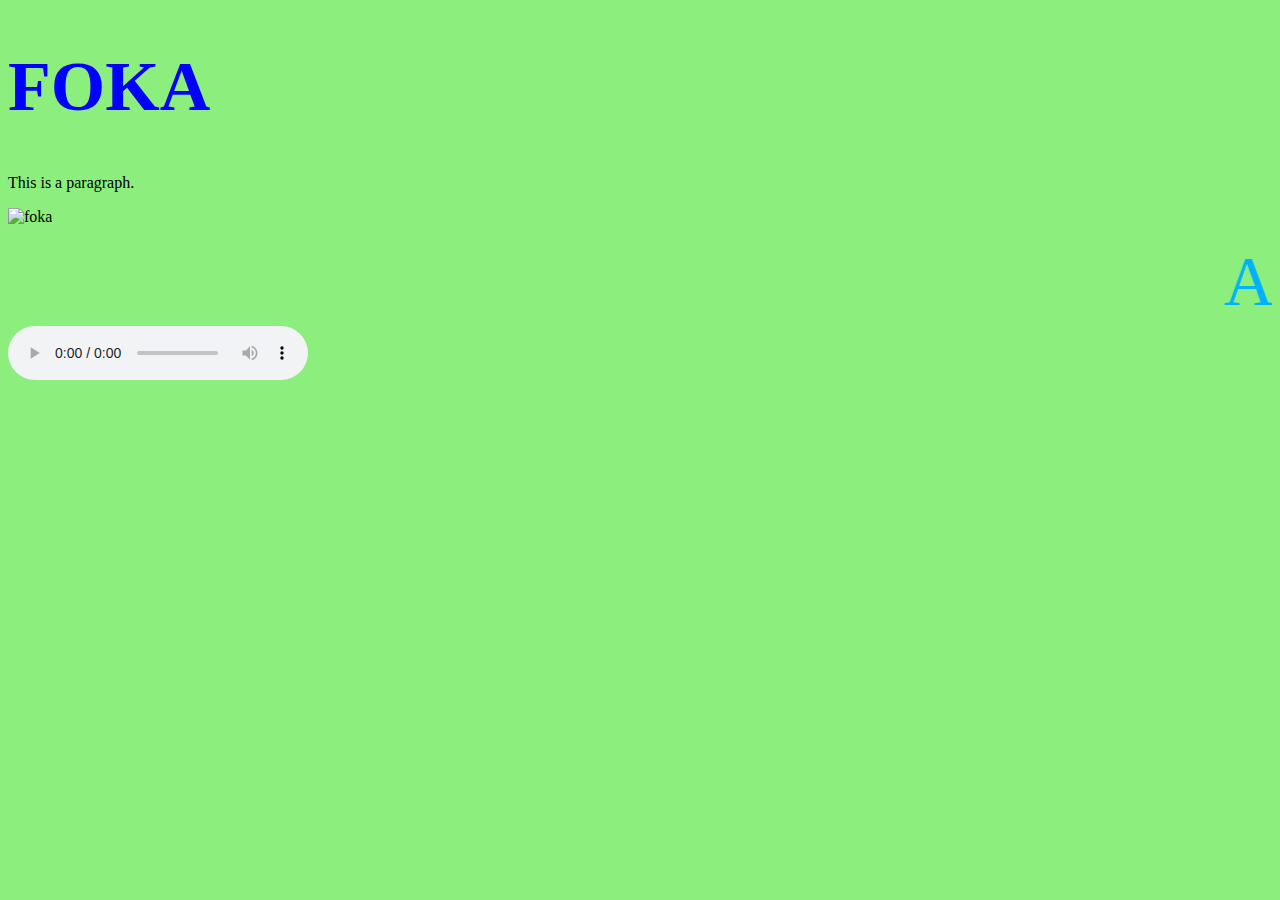
==== index.html @ 0dfc5cfc "Create index.html" ====
<!DOCTYPE html>
<html>
<body>
<META HTTP-EQUIV="content-type" CONTENT="text/html; charset=utf-8">
<body style="background-color:#8cee7c;">
<h1 style="color:blue;font-size:70px;" >FOKA</h1>
<p style="font-family:'TimesNewRoman';">This is a paragraph.</p>
<!--<p>My first paragraph.</p>
<p style="color:red;">This is a red paragraph.</p> -->
<img src="foka.gif" alt="foka" width="400" height="400">
<p></p>
<marquee style="color:#00b1ff;font-size:70px;" behavior="scroll" direction="left">Auf der Heide blüht ein kleines Blümelein Und das heißt Erika Heiß von hunderttausend kleinen Bienelein Wird umschwärmt Erika</marquee>
<audio controls>
    <source src="kolysanka.mp3" type="audio/mpeg">
    Your browser does not support the audio element.
</audio>
</body>
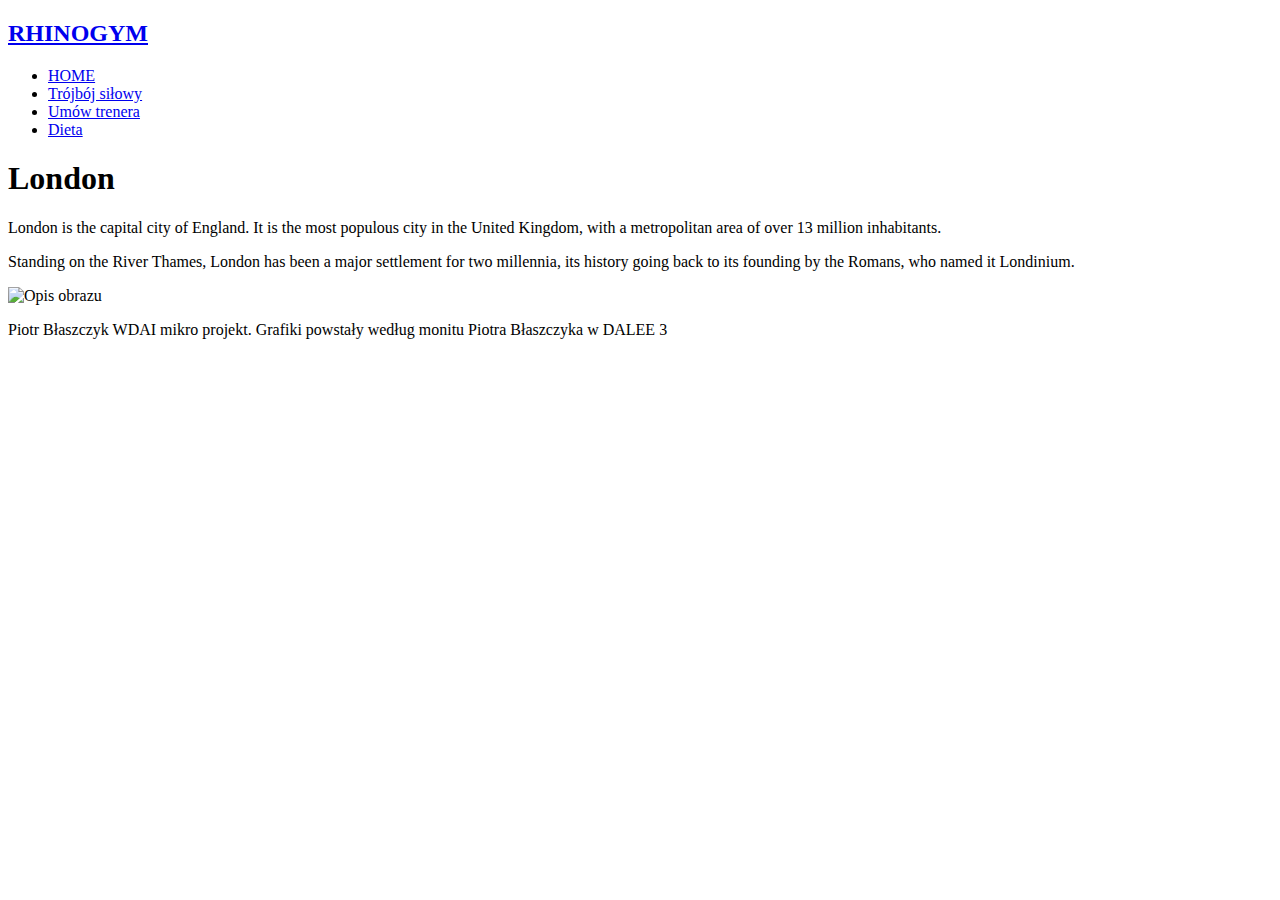
==== commit a2cc0ee1: "Create index.html" ====
--- a/index.html
+++ b/index.html
@@ -1,17 +1,43 @@
 <!DOCTYPE html>
-<html>
+<html lang="en">
+<head>
+    <meta charset="UTF-8">
+    <title>Rhinogym</title>
+    <meta name="viewport" content="width=device-width, initial-scale=1">
+    <link rel="stylesheet" type="text/css" href="styl01.css">
+    <link rel="preconnect" href="https://fonts.googleapis.com">
+    <link rel="preconnect" href="https://fonts.gstatic.com" crossorigin>
+    <link href="https://fonts.googleapis.com/css2?family=Lexend:wght@100;300;900&display=swap" rel="stylesheet">
+</head>
 <body>
-<META HTTP-EQUIV="content-type" CONTENT="text/html; charset=utf-8">
-<body style="background-color:#8cee7c;">
-<h1 style="color:blue;font-size:70px;" >FOKA</h1>
-<p style="font-family:'TimesNewRoman';">This is a paragraph.</p>
-<!--<p>My first paragraph.</p>
-<p style="color:red;">This is a red paragraph.</p> -->
-<img src="foka.gif" alt="foka" width="400" height="400">
-<p></p>
-<marquee style="color:#00b1ff;font-size:70px;" behavior="scroll" direction="left">Auf der Heide blüht ein kleines Blümelein Und das heißt Erika Heiß von hunderttausend kleinen Bienelein Wird umschwärmt Erika</marquee>
-<audio controls>
-    <source src="kolysanka.mp3" type="audio/mpeg">
-    Your browser does not support the audio element.
-</audio>
+
+
+<header>
+    <h2> <span class="my-class1"><a href="home.html">RHINOGYM</a></span></h2>
+</header>
+
+<section>
+    <nav>
+        <ul><li><a href="home.html">HOME</a></li>
+            <li><a href="trojboj.html">Trójbój siłowy</a></li>
+            <li><a href="trener.html">Umów trenera</a></li>
+            <li><a href="dieta.html">Dieta</a></li>
+        </ul>
+    </nav>
+
+    <article>
+        <h1>London</h1>
+        <p>London is the capital city of England. It is the most populous city in the  United Kingdom, with a metropolitan area of over 13 million inhabitants.</p>
+        <p>Standing on the River Thames, London has been a major settlement for two millennia, its history going back to its founding by the Romans, who named it Londinium.</p>
+    </article>
+</section>
+
+<img src="images/squat_1.jpg" alt="Opis obrazu">
+
+
+<footer>
+    <p>Piotr Błaszczyk WDAI mikro projekt. Grafiki powstały według monitu Piotra Błaszczyka w DALEE 3</p>
+</footer>
+
 </body>
+</html>
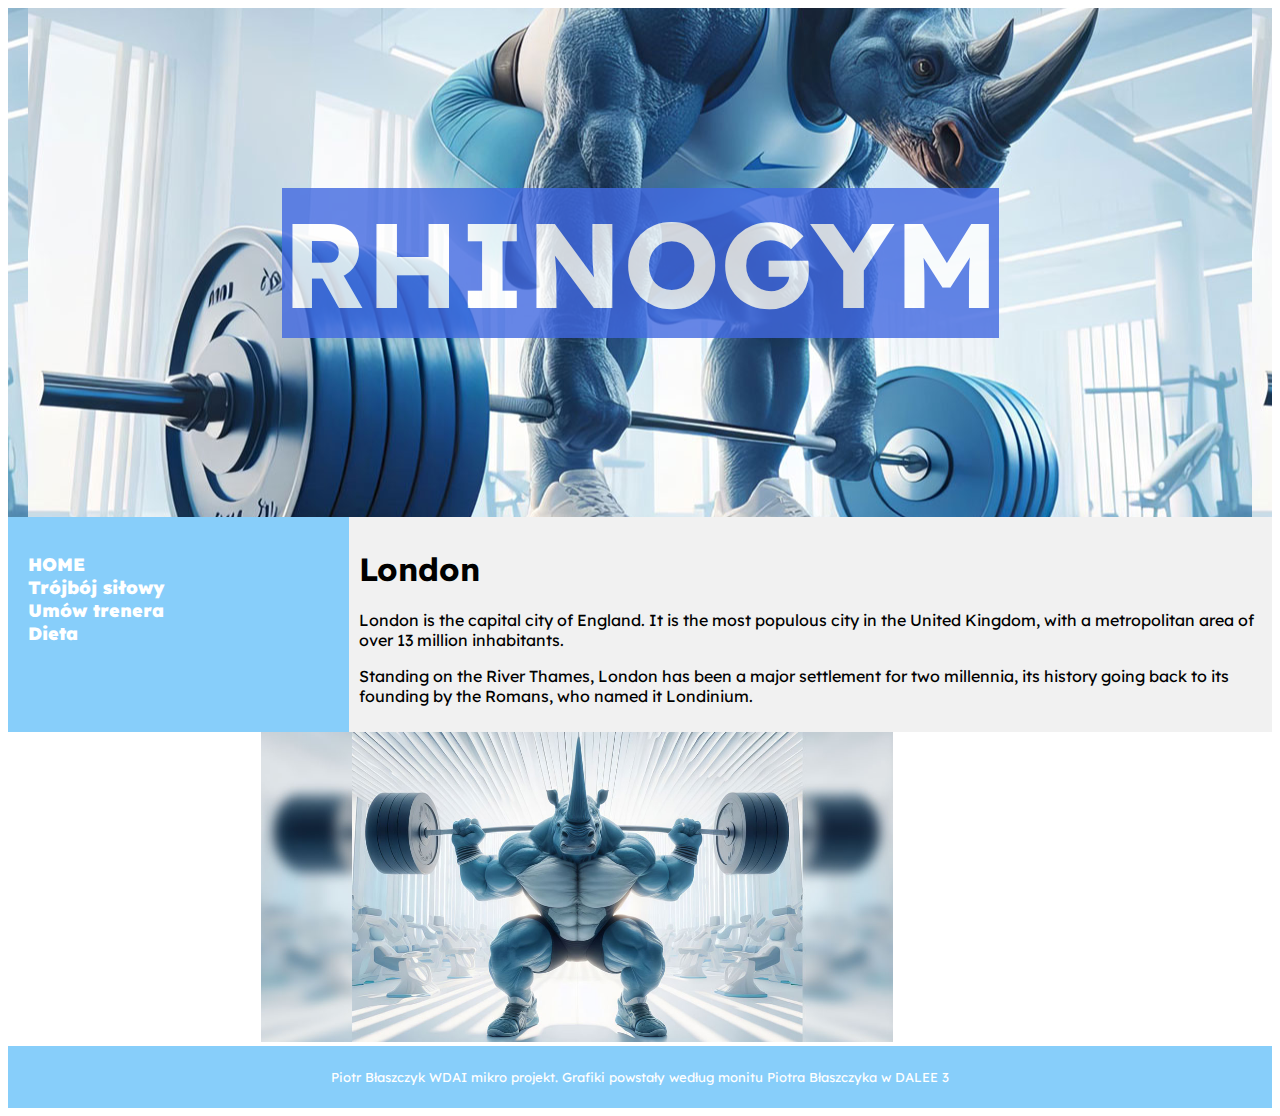
==== commit 869199b7: "Add files via upload" ====
--- a/index.html
+++ b/index.html
@@ -1,43 +1,43 @@
-<!DOCTYPE html>
-<html lang="en">
-<head>
-    <meta charset="UTF-8">
-    <title>Rhinogym</title>
-    <meta name="viewport" content="width=device-width, initial-scale=1">
-    <link rel="stylesheet" type="text/css" href="styl01.css">
-    <link rel="preconnect" href="https://fonts.googleapis.com">
-    <link rel="preconnect" href="https://fonts.gstatic.com" crossorigin>
-    <link href="https://fonts.googleapis.com/css2?family=Lexend:wght@100;300;900&display=swap" rel="stylesheet">
-</head>
-<body>
-
-
-<header>
-    <h2> <span class="my-class1"><a href="home.html">RHINOGYM</a></span></h2>
-</header>
-
-<section>
-    <nav>
-        <ul><li><a href="home.html">HOME</a></li>
-            <li><a href="trojboj.html">Trójbój siłowy</a></li>
-            <li><a href="trener.html">Umów trenera</a></li>
-            <li><a href="dieta.html">Dieta</a></li>
-        </ul>
-    </nav>
-
-    <article>
-        <h1>London</h1>
-        <p>London is the capital city of England. It is the most populous city in the  United Kingdom, with a metropolitan area of over 13 million inhabitants.</p>
-        <p>Standing on the River Thames, London has been a major settlement for two millennia, its history going back to its founding by the Romans, who named it Londinium.</p>
-    </article>
-</section>
-
-<img src="images/squat_1.jpg" alt="Opis obrazu">
-
-
-<footer>
-    <p>Piotr Błaszczyk WDAI mikro projekt. Grafiki powstały według monitu Piotra Błaszczyka w DALEE 3</p>
-</footer>
-
-</body>
-</html>
+<!DOCTYPE html>
+<html lang="en">
+<head>
+    <meta charset="UTF-8">
+    <title>Rhinogym</title>
+    <meta name="viewport" content="width=device-width, initial-scale=1">
+    <link rel="stylesheet" type="text/css" href="styl01.css">
+    <link rel="preconnect" href="https://fonts.googleapis.com">
+    <link rel="preconnect" href="https://fonts.gstatic.com" crossorigin>
+    <link href="https://fonts.googleapis.com/css2?family=Lexend:wght@100;300;900&display=swap" rel="stylesheet">
+</head>
+<body>
+
+
+<header>
+    <h2> <span class="my-class1"><a href="index.html">RHINOGYM</a></span></h2>
+</header>
+
+<section>
+    <nav>
+        <ul><li><a href="index.html">HOME</a></li>
+            <li><a href="trojboj.html">Trójbój siłowy</a></li>
+            <li><a href="trener.html">Umów trenera</a></li>
+            <li><a href="dieta.html">Dieta</a></li>
+        </ul>
+    </nav>
+
+    <article>
+        <h1>London</h1>
+        <p>London is the capital city of England. It is the most populous city in the  United Kingdom, with a metropolitan area of over 13 million inhabitants.</p>
+        <p>Standing on the River Thames, London has been a major settlement for two millennia, its history going back to its founding by the Romans, who named it Londinium.</p>
+    </article>
+</section>
+
+<img src="images/squat_1.jpg" alt="Opis obrazu">
+
+
+<footer>
+    <p>Piotr Błaszczyk WDAI mikro projekt. Grafiki powstały według monitu Piotra Błaszczyka w DALEE 3</p>
+</footer>
+
+</body>
+</html>
--- a/styl01.css
+++ b/styl01.css
@@ -0,0 +1,156 @@
+* {
+    box-sizing: border-box;
+}
+
+body {
+    /* font-family: Arial, Helvetica, sans-serif; */
+    font-family: 'Lexend', sans-serif;
+}
+
+@media screen and (max-width: 768px) {
+    header {
+        font-size: 1.5em; /* Dostosowany rozmiar czcionki dla mniejszych ekranów */
+    }
+}
+
+img {
+    width: 50%;
+    margin-left: 20%;
+
+
+}
+
+header img {
+    max-width: 100%;
+    height: auto;
+    display: block;
+    margin: 0 auto;
+}
+
+/* Style the header */
+header {
+    background-color: lightskyblue;
+    background-image: url(images/deadlift_1.jpg);
+    /* background-size: cover; */
+    background-position: center;
+    padding: 80px;
+    text-align: center;
+    color: white;
+    font-size: 80px;
+    font-weight: 900;
+  }
+.my-class1 {
+    background-color: royalblue;
+    opacity: 80%;
+}
+.my-class2 {
+    position: relative;
+}
+
+
+a:-webkit-any-link {
+    color: inherit;
+    cursor: pointer;
+    text-decoration: midnightblue;
+}
+
+/* Container for flexboxes */
+section {
+    display: -webkit-flex;
+    display: flex;
+
+}
+
+/* Style the navigation menu */
+nav {
+    -webkit-flex: 1;
+    -ms-flex: 1;
+    flex: 1;
+    background: lightskyblue;
+    padding: 20px;
+
+}
+nav li {
+    font-weight: 900;
+    font-size: large;
+    color: white;
+}
+
+/* Style the list inside the menu */
+nav ul {
+    list-style-type: none;
+    padding: 0;
+}
+
+
+/* Style the content */
+article {
+    -webkit-flex: 3;
+    -ms-flex: 3;
+    flex: 3;
+    background-color: #f1f1f1;
+    padding: 10px;
+}
+
+/* Style the footer */
+footer {
+    background-color: lightskyblue;
+    padding: 10px;
+    text-align: center;
+    font-size: small;
+    color: white;
+}
+
+/* Responsive layout - makes the menu and the content (inside the section) sit on top of each other instead of next to each other */
+@media (max-width: 600px) {
+    section {
+        -webkit-flex-direction: column;
+        flex-direction: column;
+    }
+}
+
+/* Style dla całego formularza */
+form {
+    max-width: 600px;
+    margin: 0 auto;
+    padding: 20px;
+    background-color: lightblue;
+    border: 1px solid #ddd;
+    border-radius: 5px;
+    box-shadow: 0 0 5px rgba(0, 0, 0, 0.1);
+}
+
+/* Style dla etykiet */
+label {
+    display: block;
+    margin-bottom: 5px;
+    font-weight: bold;
+}
+
+/* Style dla pól tekstowych */
+input[type="number"],
+input[type="text"],
+select {
+    width: 100%;
+    padding: 10px;
+    margin-bottom: 10px;
+    border: 1px solid #ccc;
+    border-radius: 5px;
+}
+
+/* Styl dla przycisku */
+input[type="button"] {
+    background-color: #007BFF;
+    color: white;
+    padding: 10px 20px;
+    border: none;
+    border-radius: 5px;
+    cursor: pointer;
+}
+
+/* Styl dla wyniku */
+#result {
+    margin-top: 10px;
+    font-weight: bold;
+}
+
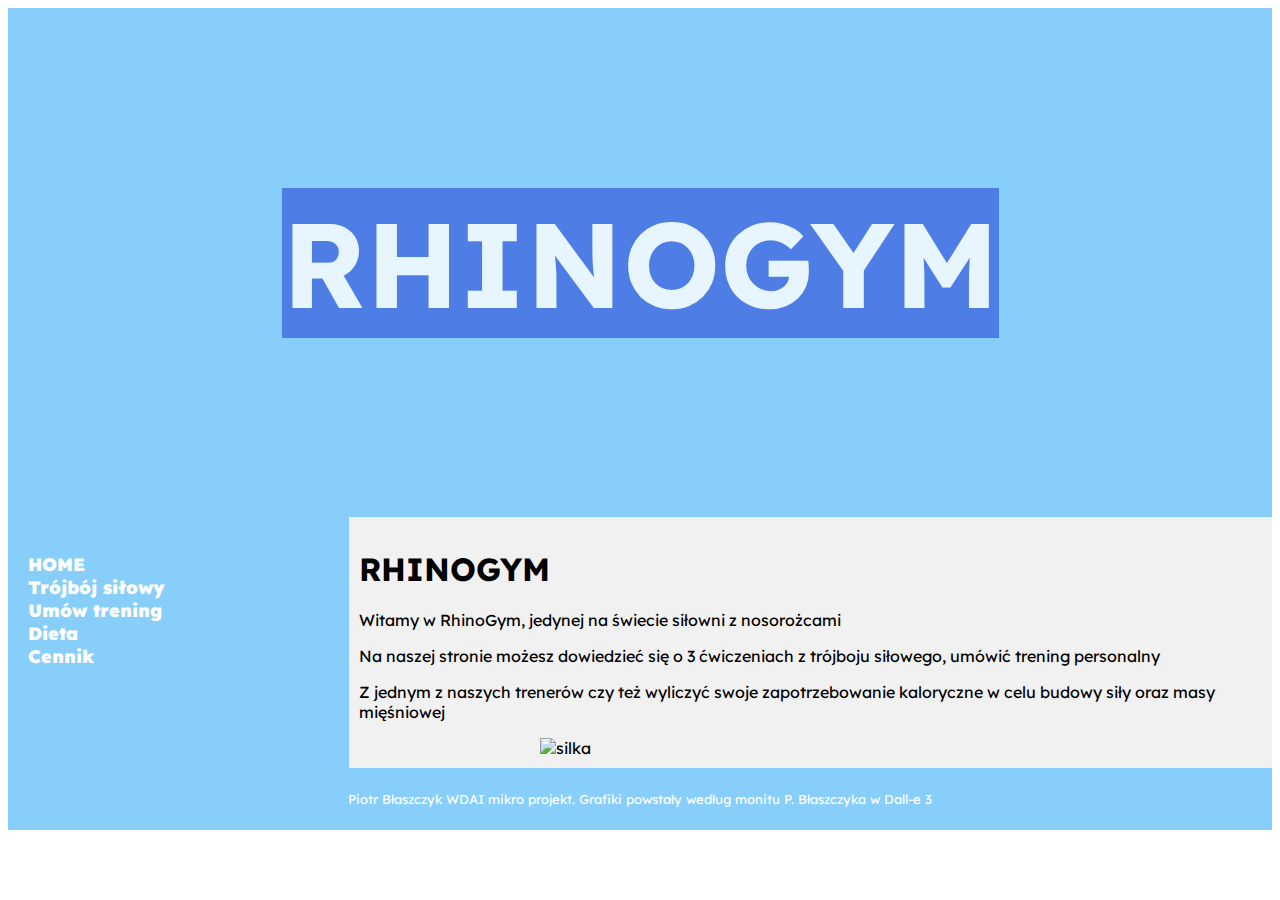
==== commit 989a33b9: "Add files via upload" ====
--- a/index.html
+++ b/index.html
@@ -20,23 +20,25 @@
     <nav>
         <ul><li><a href="index.html">HOME</a></li>
             <li><a href="trojboj.html">Trójbój siłowy</a></li>
-            <li><a href="trener.html">Umów trenera</a></li>
+            <li><a href="trener.html">Umów trening</a></li>
             <li><a href="dieta.html">Dieta</a></li>
+            <li><a href="cennik.html">Cennik</a></li>
         </ul>
     </nav>
 
     <article>
-        <h1>London</h1>
-        <p>London is the capital city of England. It is the most populous city in the  United Kingdom, with a metropolitan area of over 13 million inhabitants.</p>
-        <p>Standing on the River Thames, London has been a major settlement for two millennia, its history going back to its founding by the Romans, who named it Londinium.</p>
+        <h1>RHINOGYM</h1>
+        <p>Witamy w RhinoGym, jedynej na świecie siłowni z nosorożcami</p>
+        <p>Na naszej stronie możesz dowiedzieć się o 3 ćwiczeniach z trójboju siłowego, umówić trening personalny</p>
+        <p>Z jednym z naszych trenerów czy też wyliczyć swoje zapotrzebowanie kaloryczne w celu budowy siły oraz masy mięśniowej</p>
+        <img src="images/silownia.jpg" alt="silka">
     </article>
 </section>
 
-<img src="images/squat_1.jpg" alt="Opis obrazu">
 
 
 <footer>
-    <p>Piotr Błaszczyk WDAI mikro projekt. Grafiki powstały według monitu Piotra Błaszczyka w DALEE 3</p>
+    <p>Piotr Błaszczyk WDAI mikro projekt. Grafiki powstały według monitu P. Błaszczyka w Dall-e 3</p>
 </footer>
 
 </body>
--- a/styl01.css
+++ b/styl01.css
@@ -3,21 +3,18 @@
 }
 
 body {
-    /* font-family: Arial, Helvetica, sans-serif; */
     font-family: 'Lexend', sans-serif;
 }
 
 @media screen and (max-width: 768px) {
     header {
-        font-size: 1.5em; /* Dostosowany rozmiar czcionki dla mniejszych ekranów */
+        font-size: 1.5em;
     }
 }
 
 img {
     width: 50%;
     margin-left: 20%;
-
-
 }
 
 header img {
@@ -27,7 +24,7 @@
     margin: 0 auto;
 }
 
-/* Style the header */
+/*header*/
 header {
     background-color: lightskyblue;
     background-image: url(images/deadlift_1.jpg);
@@ -43,10 +40,6 @@
     background-color: royalblue;
     opacity: 80%;
 }
-.my-class2 {
-    position: relative;
-}
-
 
 a:-webkit-any-link {
     color: inherit;
@@ -54,14 +47,13 @@
     text-decoration: midnightblue;
 }
 
-/* Container for flexboxes */
 section {
     display: -webkit-flex;
     display: flex;
 
 }
 
-/* Style the navigation menu */
+/* menu */
 nav {
     -webkit-flex: 1;
     -ms-flex: 1;
@@ -76,14 +68,14 @@
     color: white;
 }
 
-/* Style the list inside the menu */
+/* lista  */
 nav ul {
     list-style-type: none;
     padding: 0;
 }
 
 
-/* Style the content */
+/* artykuł */
 article {
     -webkit-flex: 3;
     -ms-flex: 3;
@@ -92,7 +84,7 @@
     padding: 10px;
 }
 
-/* Style the footer */
+/* stopka */
 footer {
     background-color: lightskyblue;
     padding: 10px;
@@ -101,7 +93,7 @@
     color: white;
 }
 
-/* Responsive layout - makes the menu and the content (inside the section) sit on top of each other instead of next to each other */
+/* responsywność */
 @media (max-width: 600px) {
     section {
         -webkit-flex-direction: column;
@@ -109,7 +101,7 @@
     }
 }
 
-/* Style dla całego formularza */
+/* formularz */
 form {
     max-width: 600px;
     margin: 0 auto;
@@ -120,14 +112,14 @@
     box-shadow: 0 0 5px rgba(0, 0, 0, 0.1);
 }
 
-/* Style dla etykiet */
+/* etykiety */
 label {
     display: block;
     margin-bottom: 5px;
     font-weight: bold;
 }
 
-/* Style dla pól tekstowych */
+/* pola tekstowe */
 input[type="number"],
 input[type="text"],
 select {
@@ -138,7 +130,7 @@
     border-radius: 5px;
 }
 
-/* Styl dla przycisku */
+/* przyciski */
 input[type="button"] {
     background-color: #007BFF;
     color: white;
@@ -148,7 +140,7 @@
     cursor: pointer;
 }
 
-/* Styl dla wyniku */
+/* wynik */
 #result {
     margin-top: 10px;
     font-weight: bold;
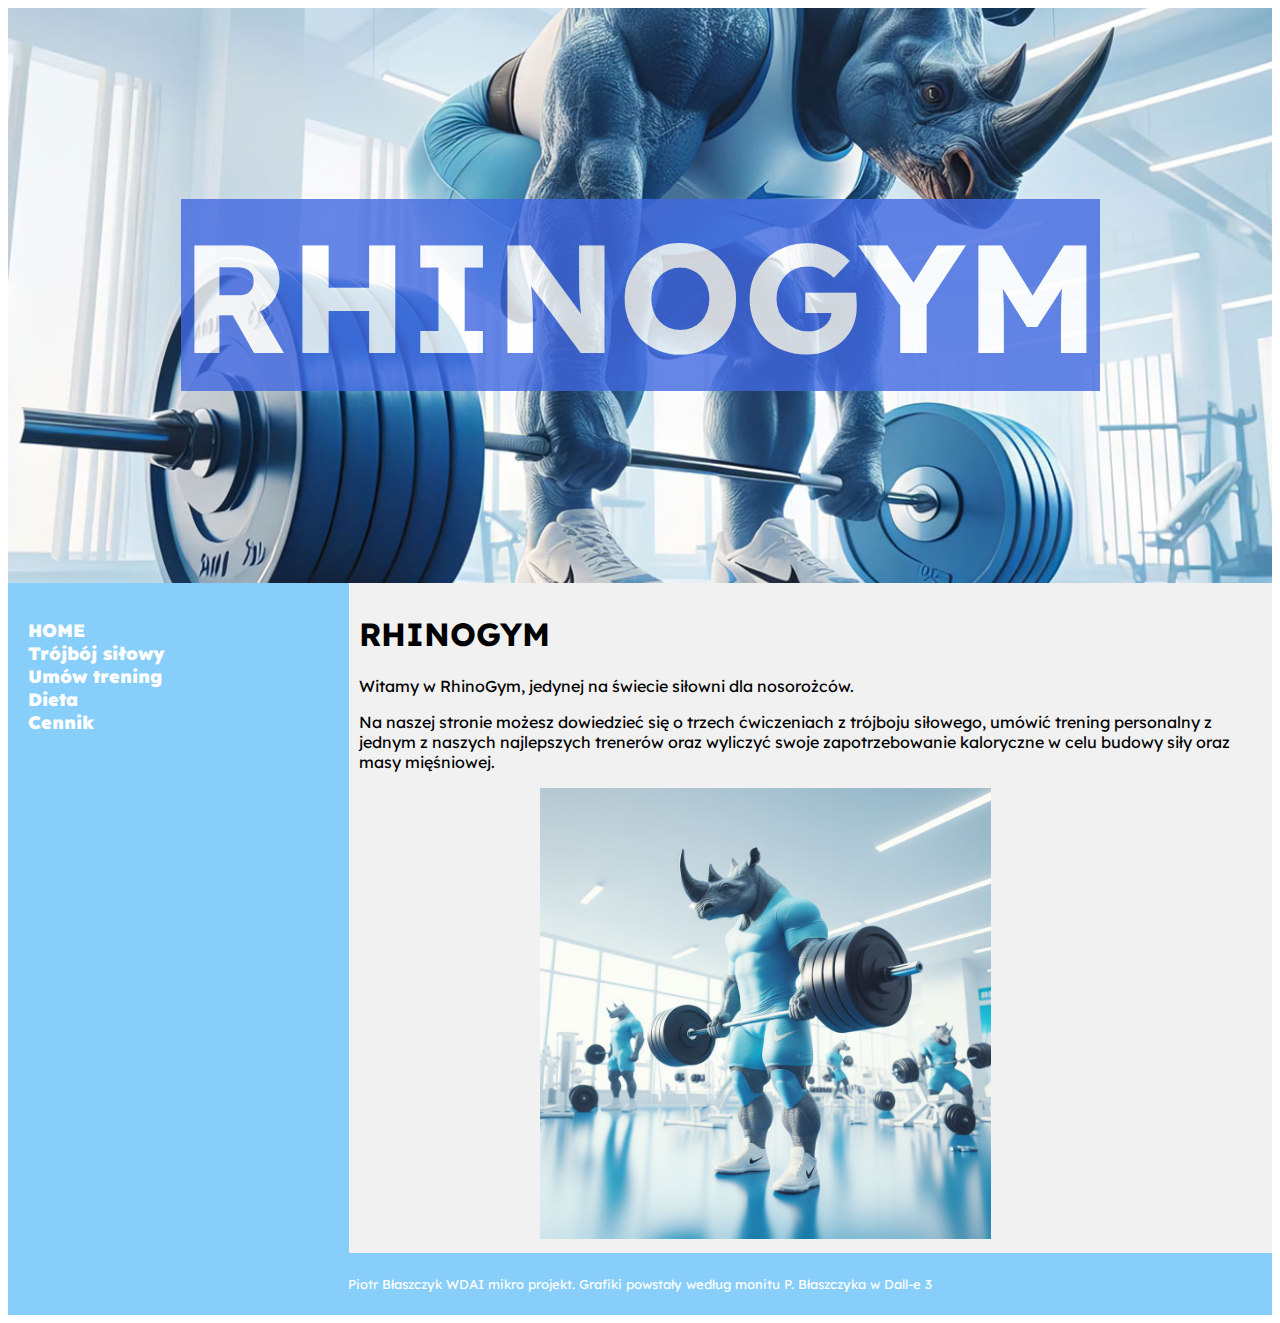
==== commit 970e4a3b: "Update index.html" ====
--- a/index.html
+++ b/index.html
@@ -28,9 +28,9 @@
 
     <article>
         <h1>RHINOGYM</h1>
-        <p>Witamy w RhinoGym, jedynej na świecie siłowni z nosorożcami</p>
-        <p>Na naszej stronie możesz dowiedzieć się o 3 ćwiczeniach z trójboju siłowego, umówić trening personalny</p>
-        <p>Z jednym z naszych trenerów czy też wyliczyć swoje zapotrzebowanie kaloryczne w celu budowy siły oraz masy mięśniowej</p>
+        <p>Witamy w RhinoGym, jedynej na świecie siłowni dla nosorożców.</p>
+        <p>Na naszej stronie możesz dowiedzieć się o trzech ćwiczeniach z trójboju siłowego,
+        umówić trening personalny z jednym z naszych najlepszych trenerów oraz wyliczyć swoje zapotrzebowanie kaloryczne w celu budowy siły oraz masy mięśniowej.</p>
         <img src="images/silownia.jpg" alt="silka">
     </article>
 </section>
--- a/styl01.css
+++ b/styl01.css
@@ -28,14 +28,14 @@
 header {
     background-color: lightskyblue;
     background-image: url(images/deadlift_1.jpg);
-    /* background-size: cover; */
+    background-size: cover;
     background-position: center;
-    padding: 80px;
+    padding: 5vw;
     text-align: center;
     color: white;
-    font-size: 80px;
+    font-size: 8vw;
     font-weight: 900;
-  }
+}
 .my-class1 {
     background-color: royalblue;
     opacity: 80%;
